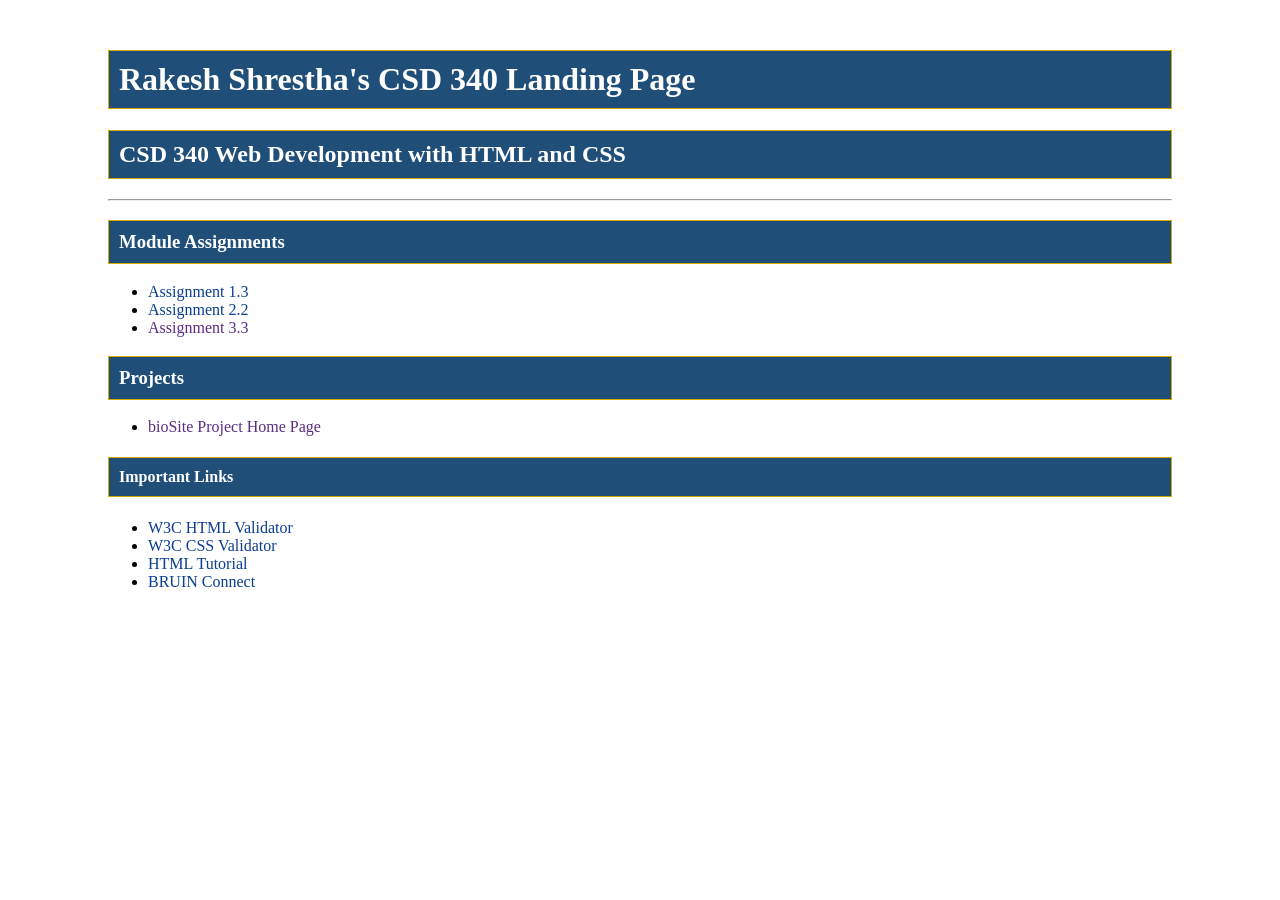
==== index.html @ 8c92b767 "Module 3.2 - Added landing page and site.css" ====
<!DOCTYPE html>
<html lang="en">
<head>
    <meta charset="UTF-8">
    <meta name="description" content="CSD 340 Landing Page">
    <meta name="keywords" content="HTML, CSS, GitHub Pages, Bellevue University">
    <meta name="author" content="Rakesh Shrestha">
    <meta name="viewport" content="width=device-width, initial-scale=1.0">
    <title>Rakesh Shrestha's CSD 340 Landing Page</title>
    <link rel="stylesheet" href="site.css">
</head>
<body>
    <div id="container">
        <h1>Rakesh Shrestha's CSD 340 Landing Page</h1>
        <h2>CSD 340 Web Development with HTML and CSS</h2>

        <hr>

        <h3>Module Assignments</h3>
        <ul>
            <li><a href="module-1/Shrestha_Mod1_3.html">Assignment 1.3</a></li>
            <li><a href="module-2/Shrestha_Mod2_2.html">Assignment 2.2</a></li>
            <li><a href="">Assignment 3.3</a></li>
        </ul>

        <h3>Projects</h3>
        <ul>
            <li><a href="">bioSite Project Home Page</a></li>
        </ul>

        <h4>Important Links</h4>
        <ul>
            <li><a href="https://validator.w3.org/" target="_blank">W3C HTML Validator</a></li>
            <li><a href="http://jigsaw.w3.org/css-validator/" target="_blank">W3C CSS Validator</a></li>
            <li><a href="https://www.w3schools.com/html/" target="_blank">HTML Tutorial</a></li>
            <li><a href="https://bruinconnect.bellevue.edu/" target="_blank">BRUIN Connect</a></li>
        </ul>
    </div>
</body>
</html>
---- site.css ----
/* 
    Name: Rakesh Shrestha
    Date: 04/05/2026
    Assignment: Module 3.2
*/

#container {
    margin-top: 50px;
    margin-left: 100px;
    margin-right: 100px;
}

h1, h2, h3, h4 {
    background-color: #1f4e79;
    color: #ffffff;
    border: 1px solid #D6A800;
    padding: 10px;
}

a {
    color: #0b3d91;
    text-decoration: none;
}

a:visited {
    color: #5a2d82;
}

a:hover {
    color: #D6A800;
    text-decoration: underline;
}

a:active {
    color: #D6A800;
}
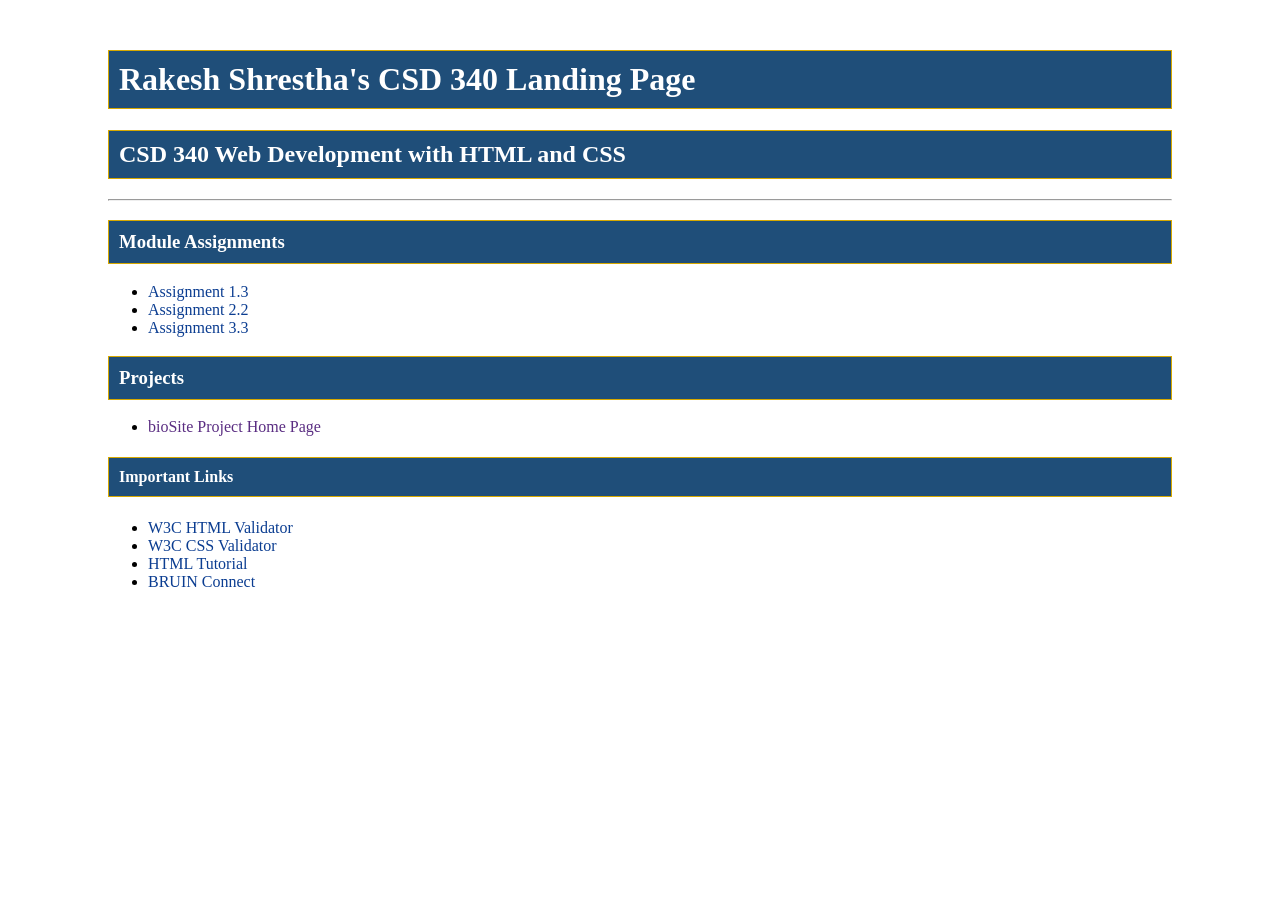
==== commit 55588f4a: "Added Module 3.3 assignment with HTML, CSS, and zip file" ====
--- a/index.html
+++ b/index.html
@@ -20,7 +20,7 @@
         <ul>
             <li><a href="module-1/Shrestha_Mod1_3.html">Assignment 1.3</a></li>
             <li><a href="module-2/Shrestha_Mod2_2.html">Assignment 2.2</a></li>
-            <li><a href="">Assignment 3.3</a></li>
+            <li><a href="module-3/Shrestha_Mod3_3.html">Assignment 3.3</a></li>
         </ul>
 
         <h3>Projects</h3>
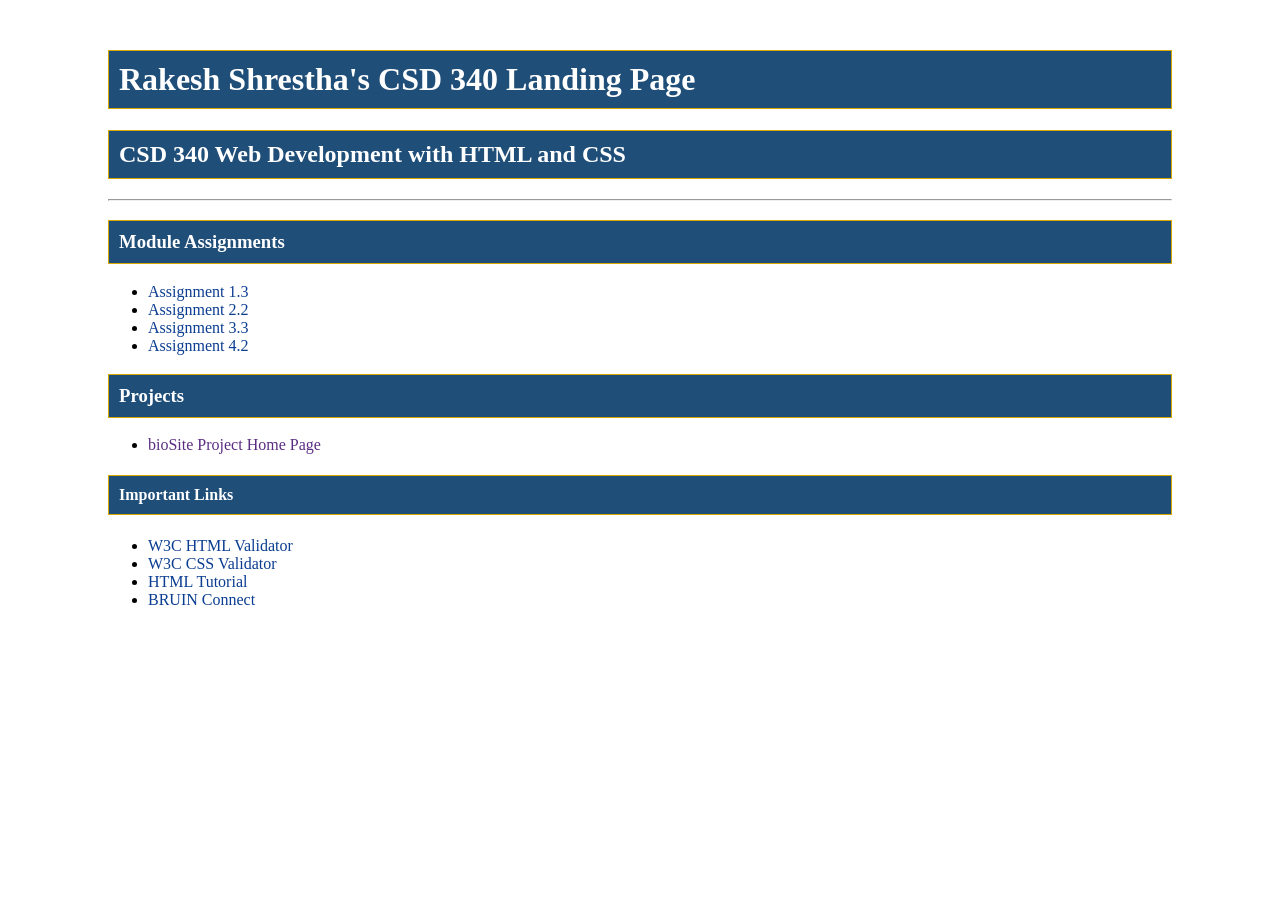
==== commit c17109d7: "Final Module 4.2 submission" ====
--- a/index.html
+++ b/index.html
@@ -21,6 +21,7 @@
             <li><a href="module-1/Shrestha_Mod1_3.html">Assignment 1.3</a></li>
             <li><a href="module-2/Shrestha_Mod2_2.html">Assignment 2.2</a></li>
             <li><a href="module-3/Shrestha_Mod3_3.html">Assignment 3.3</a></li>
+            <li><a href="module-4/Shrestha_Mod4_2.html">Assignment 4.2</a></li>
         </ul>
 
         <h3>Projects</h3>
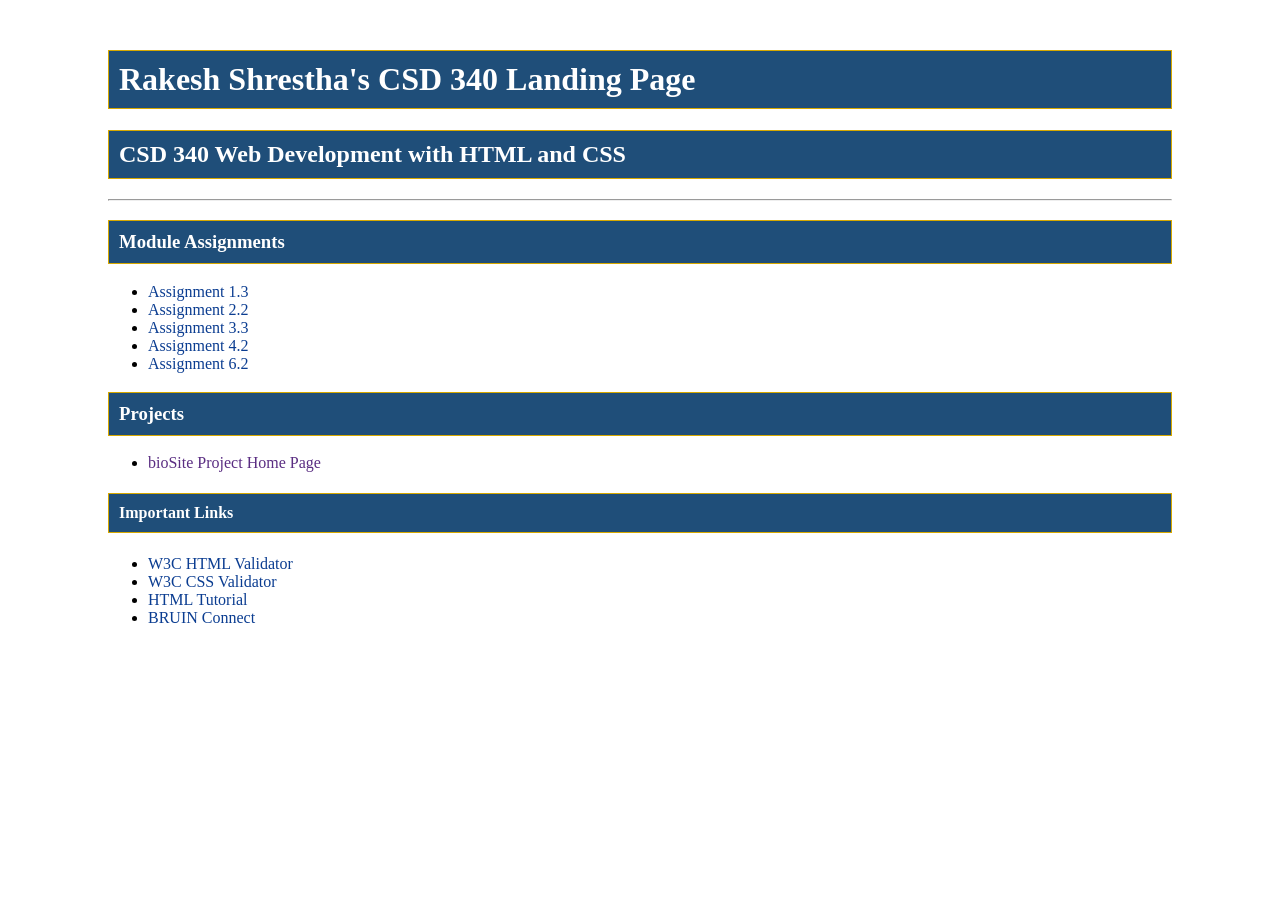
==== commit 05af78db: "Completed Module 6.2 assignment" ====
--- a/index.html
+++ b/index.html
@@ -22,6 +22,7 @@
             <li><a href="module-2/Shrestha_Mod2_2.html">Assignment 2.2</a></li>
             <li><a href="module-3/Shrestha_Mod3_3.html">Assignment 3.3</a></li>
             <li><a href="module-4/Shrestha_Mod4_2.html">Assignment 4.2</a></li>
+            <li><a href="module-6/Shrestha_Mod6_2.html">Assignment 6.2</a></li>
         </ul>
 
         <h3>Projects</h3>
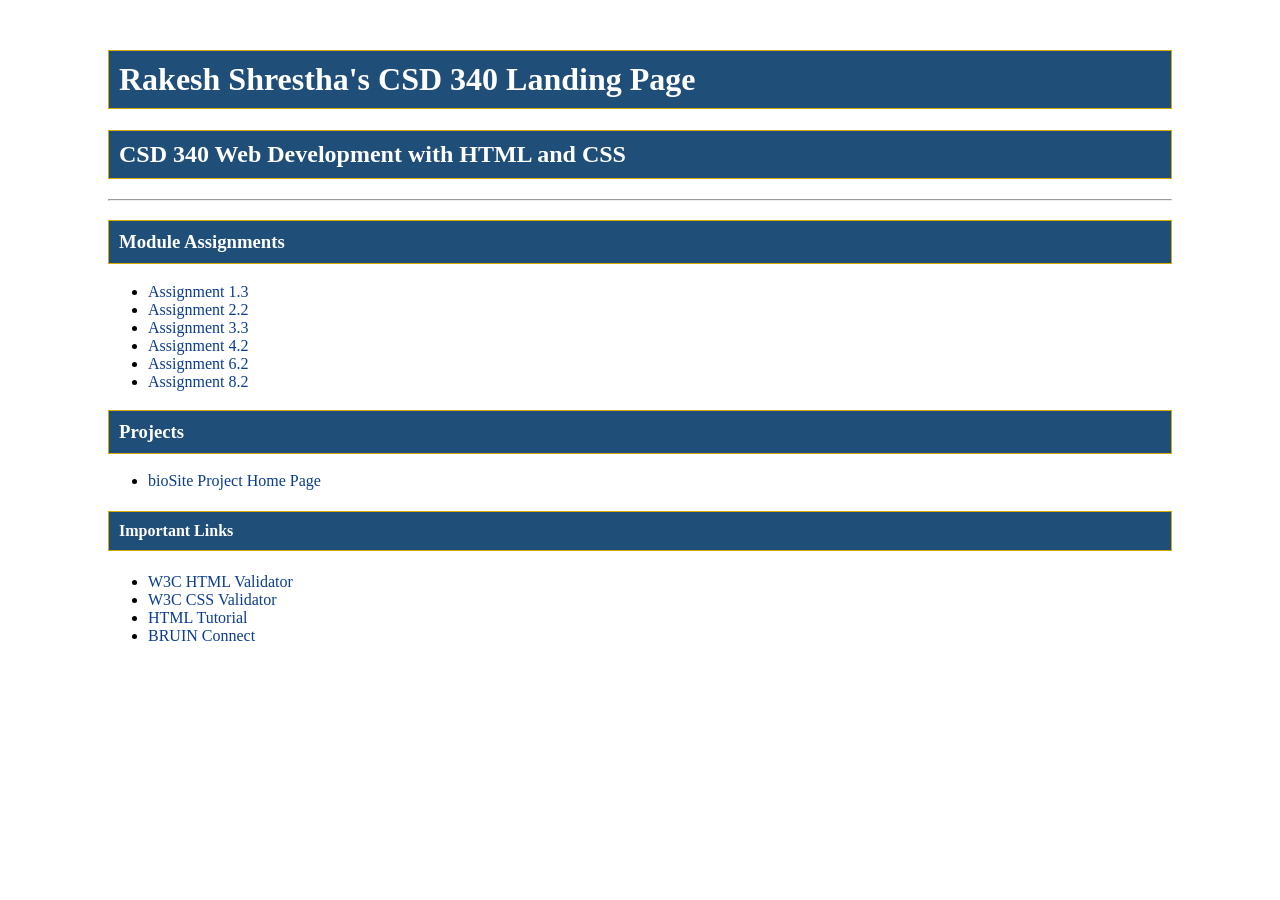
==== commit 1faaa4a1: "Complete Assignment 8.2" ====
--- a/index.html
+++ b/index.html
@@ -23,11 +23,12 @@
             <li><a href="module-3/Shrestha_Mod3_3.html">Assignment 3.3</a></li>
             <li><a href="module-4/Shrestha_Mod4_2.html">Assignment 4.2</a></li>
             <li><a href="module-6/Shrestha_Mod6_2.html">Assignment 6.2</a></li>
+            <li><a href="module-8/Shrestha_Mod8_2.html">Assignment 8.2</a></li>
         </ul>
 
         <h3>Projects</h3>
         <ul>
-            <li><a href="">bioSite Project Home Page</a></li>
+            <li><a href="https://rockyshrestha.github.io/bioSite/">bioSite Project Home Page</a></li>
         </ul>
 
         <h4>Important Links</h4>
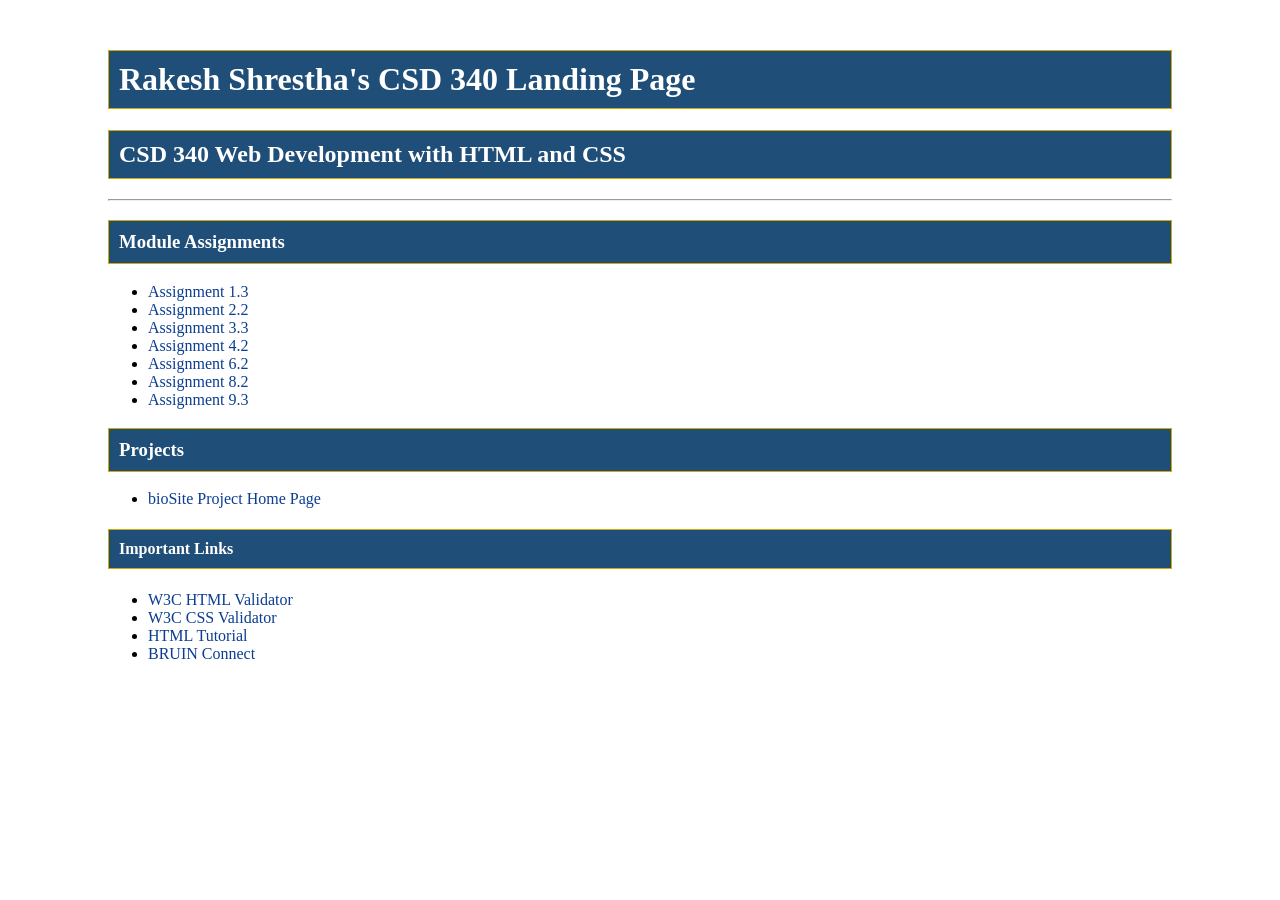
==== commit e2cfe116: "Complete Assignment 9.3" ====
--- a/index.html
+++ b/index.html
@@ -24,6 +24,7 @@
             <li><a href="module-4/Shrestha_Mod4_2.html">Assignment 4.2</a></li>
             <li><a href="module-6/Shrestha_Mod6_2.html">Assignment 6.2</a></li>
             <li><a href="module-8/Shrestha_Mod8_2.html">Assignment 8.2</a></li>
+            <li><a href="module-9/Shrestha_Mod9_3.html">Assignment 9.3</a></li>
         </ul>
 
         <h3>Projects</h3>
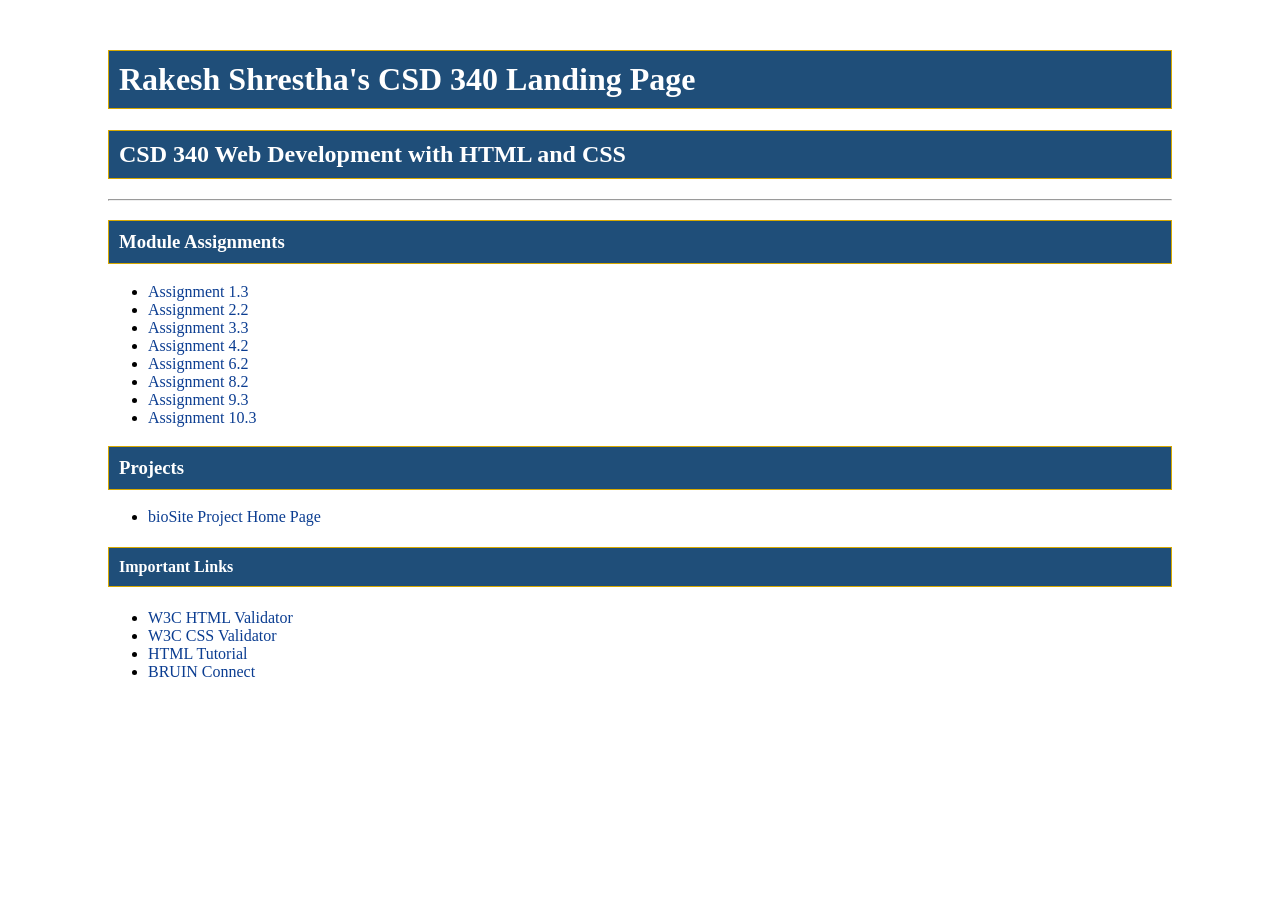
==== commit be2fd9ef: "Complete Assignment 10.3" ====
--- a/index.html
+++ b/index.html
@@ -25,6 +25,7 @@
             <li><a href="module-6/Shrestha_Mod6_2.html">Assignment 6.2</a></li>
             <li><a href="module-8/Shrestha_Mod8_2.html">Assignment 8.2</a></li>
             <li><a href="module-9/Shrestha_Mod9_3.html">Assignment 9.3</a></li>
+            <li><a href="module-10/Shrestha_Mod10_3.html">Assignment 10.3</a></li>
         </ul>
 
         <h3>Projects</h3>
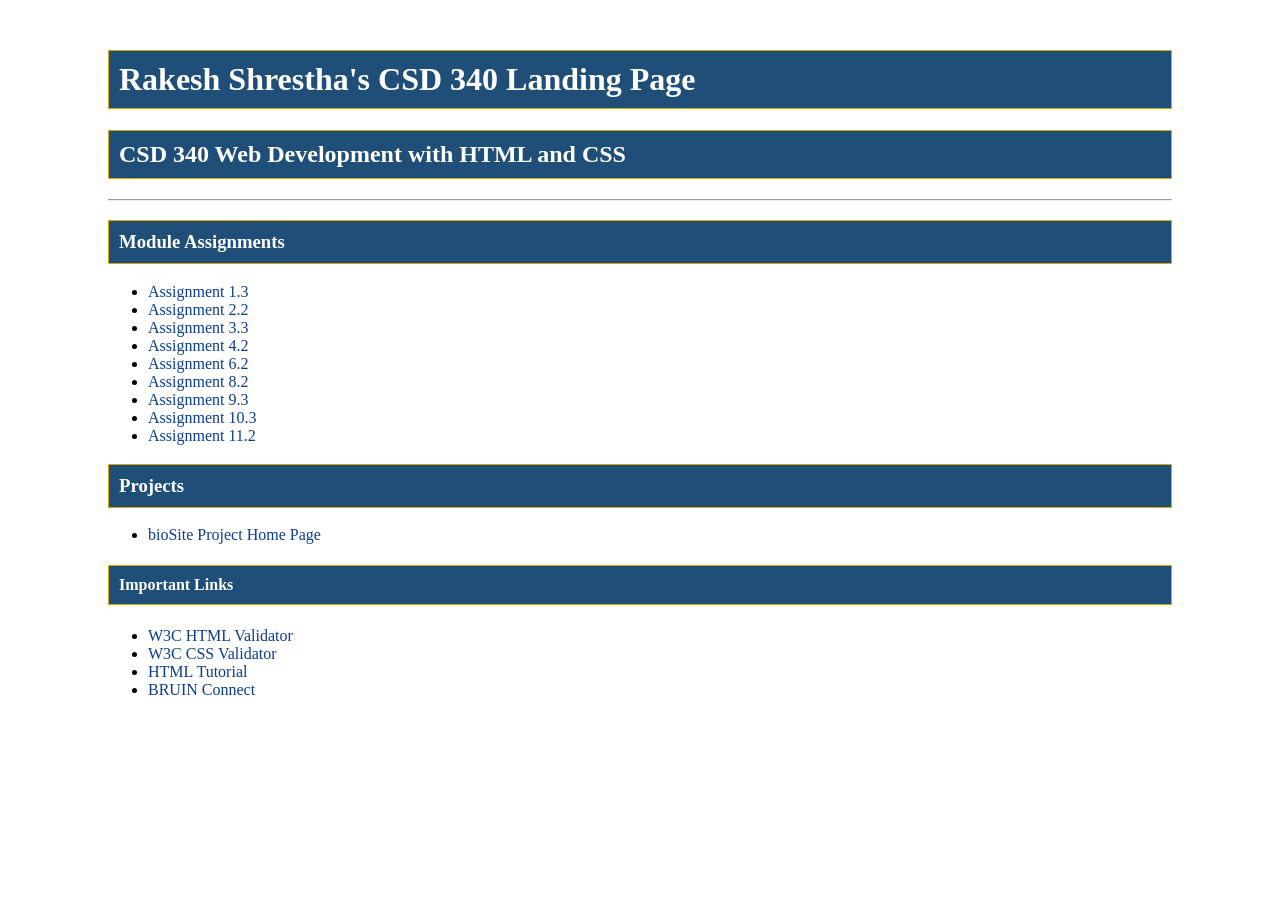
==== commit 6ddac1cb: "Added Module 11.2 assignment" ====
--- a/index.html
+++ b/index.html
@@ -26,6 +26,7 @@
             <li><a href="module-8/Shrestha_Mod8_2.html">Assignment 8.2</a></li>
             <li><a href="module-9/Shrestha_Mod9_3.html">Assignment 9.3</a></li>
             <li><a href="module-10/Shrestha_Mod10_3.html">Assignment 10.3</a></li>
+            <li><a href="module-11/Shrestha_Mod11_2.html">Assignment 11.2</a></li>
         </ul>
 
         <h3>Projects</h3>
